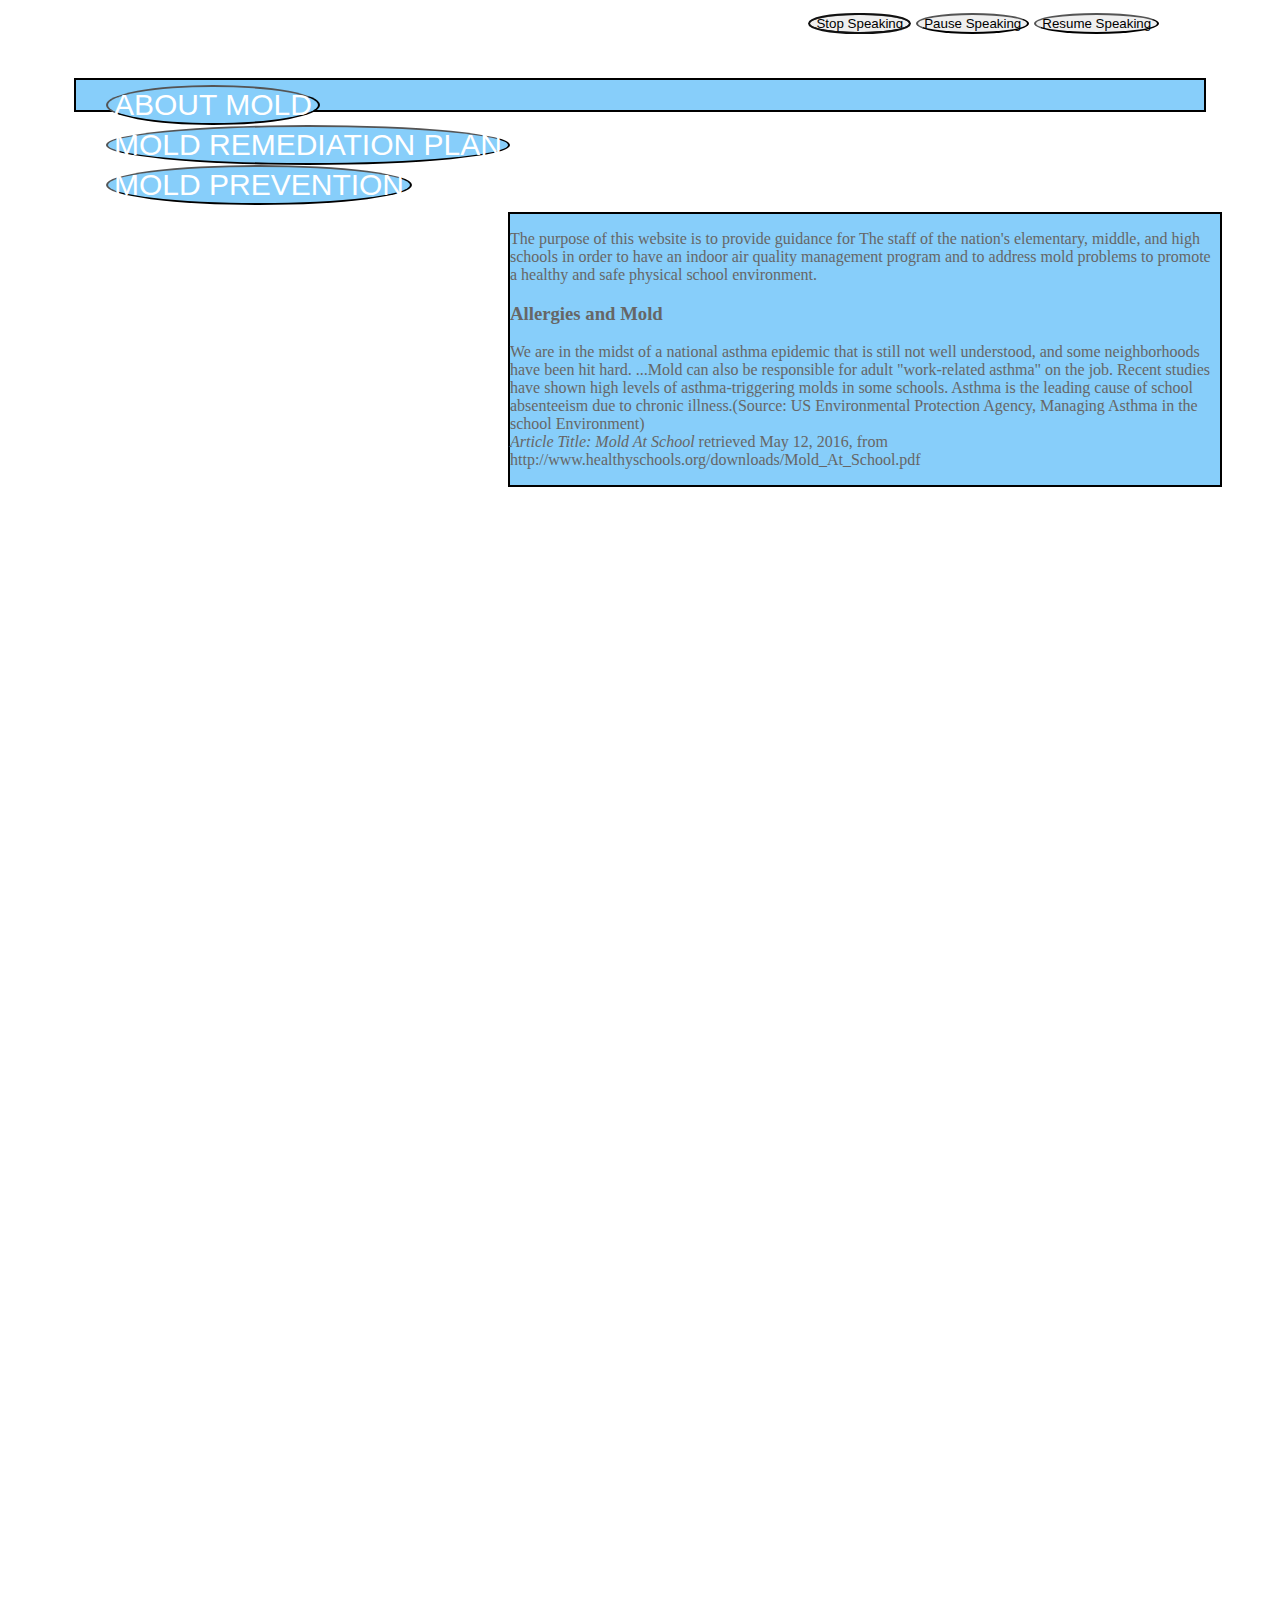
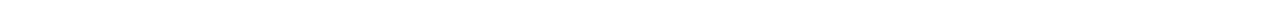
==== index.html @ 625550e2 "First Commit" ====
<!DOCTYPE html>
<html>

<head>
	<meta charset="UTF-8">
	<meta name="viewport" content="width=device-width, initial-scale=1.0"/>
	<title>INNOVATING FOR ENVIRONMENTAL HEALTH</title>
	<link rel="stylesheet" href="css/mold.css">
	<link rel="stylesheet" href="https://js.arcgis.com/3.16/esri/css/esri.css">
	<script src="https://ajax.googleapis.com/ajax/libs/jquery/1.11.3/jquery.min.js"></script>
	<script>
		var needToConfirm = true;
	  
	  window.onbeforeunload = confirmExit;
	  function confirmExit()
		  {
		    if (needToConfirm)
		      window.speechSynthesis.cancel();
		  }
	</script>
	<style>
		body{
			background-image: url("dark-wood.jpg");
		}
		.sidebar {
			display: inline-block;
			margin: 50px 50px 100px 500px;
			/*margin: 20px auto 20px auto;*/
			border: 2px solid #000000;
			background-color: lightskyblue;
		}
		
		}
	</style>
	<link rel="stylesheet" href="https://js.arcgis.com/3.16/esri/css/esri.css">
	<!--<script src="javascript/graphics.js"></script>-->
	<script src="https://js.arcgis.com/3.16/"></script>

</head>
<body>

	<script>
		$(function() {

		var worte = new SpeechSynthesisUtterance("The purpose of this website is to provide guidance for The staff of the nation's elementary, middle, and high schools in order to have an indoor air quality management program and to address mold problems to promote a healthy and safe physical school environment  Allergies and Mold  We are in the midst of a national asthma epidemic that is still not well understood, and some neighborhoods have been hit hard.  Mold can also be responsible for adult work related asthma on the job.  Recent studies have shown high levels of asthma-triggering molds in some schools.  Asthma is the leading cause of school absenteeism due to chronic illness.(Source: US Environmental Protection Agency, Managing Asthma in the school Environment.  <cite>Article Title: Mold At School</cite> retrieved May 12, 2016, from http://www.healthyschools.org/downloads/Mold_At_School.pdf");

			var stimmen = window.speechSynthesis.getVoices();
			worte.lang = "it-IT";
			worte.voice = stimmen[5];
			worte.pitch = 15;
			worte.rate = 1;
			window.speechSynthesis.speak(worte);

			document.getElementById('stop').addEventListener('click', function(event) {
				event.preventDefault();

				window.speechSynthesis.cancel();
				advise.innerHTML = 'Speaker Stopped';
			});

			document.getElementById('pause').addEventListener('click', function(event) {
				event.preventDefault();

				window.speechSynthesis.pause();
				advise.innerHTML = 'Speaker Paused';
			});

			document.getElementById('resume').addEventListener('click', function(event) {
				event.preventDefault();

				window.speechSynthesis.resume();
				advise.innerHTML = 'Speaker Resumes';
			});

			});

	</script>

	<div id="btnspk">
			<span id="btncontrolspeech">
				<button id="stop" autofocus>Stop Speaking</button>
				<button id="pause">Pause Speaking</button>
				<button id="resume">Resume Speaking</button>
				<span id="advise"></span>
			</span>
	</div></br>

	<nav class="homeindex">
		<ul>
			<li><a href="about.html"><button type="button" class="cleanup">ABOUT MOLD</button></a></li></br>
			<li><a href="MoldRemediationPlan.html"><button type="button" class="cleanup">MOLD REMEDIATION PLAN</button></a></li></br>
			<li><a href="moldprevention.html"><button type="button" class="cleanup">MOLD PREVENTION	</button></a></li>
		</ul>
	</nav>

	<article class="sidebar">

			<p>The purpose of this website is to provide guidance for The staff of the nation's elementary, middle, and high schools in order to have an indoor air quality management program and to address mold problems to promote a healthy and safe physical school environment.
			<h3>Allergies and Mold</h3>
			We are in the midst of a national asthma epidemic that is still not well understood, and some neighborhoods have been hit hard.  ...Mold can also be responsible for adult "work-related asthma" on the job.  Recent studies have shown high levels of asthma-triggering molds in some schools.  Asthma is the leading cause of school absenteeism due to chronic illness.(Source: US Environmental Protection Agency, Managing Asthma in the school Environment)
			</br>
			<cite>Article Title: Mold At School</cite> retrieved May 12, 2016, from http://www.healthyschools.org/downloads/Mold_At_School.pdf
			</p>

	</article>

		<div class="col-md-8 embed-responsive embed-responsive-16by9">
        
	        <style>
		        .embed-container {
					position: relative; 
					padding-bottom: 80%; 
					height: 0; 
					max-width: 100%;
				} 
				.embed-container iframe, .embed-container object, .embed-container iframe {
					position: absolute; 
					top: 0; 
					left: 0; 
					width: 100%; 
					height: 100%;
				} 
				small { 
					position: absolute; 
					z-index: 40; 
					bottom: 0; 
					margin-bottom: -15px;
				}
		    </style>

	        <div class="embed-container">

	        	<iframe width="500" height="400" frameborder="0" scrolling="no" marginheight="0" marginwidth="0" title="My First Map" src="//panthergirl2.maps.arcgis.com/apps/Embed/index.html?webmap=7b2bd4f7fd284facb14c6c6a0a34c91e&amp;extent=-146.989,18.0338,-49.9577,61.6756&amp;zoom=true&amp;scale=true&amp;disable_scroll=true&amp;theme=light">
				</iframe>
	        </div>
        
      	</div>

	
  <script src="https://esri.github.io/calcite-bootstrap/assets/js/bootstrap.min.js"></script>
</body>
</html>
---- css/mold.css ----
body {
	color: #666666;
    
    background-position: center;
    
    font-family: Georgia, Times, serif;
}

h1 {
	/*text-indent: -9999px;*/
	width: 940px;
	height: 60px;
	margin: 0px;
}

.wrapper {
	width: 1000px;
	margin: 20px auto 20px auto;
	border: 2px solid #000000;
	background-color: lightskyblue;
}

.wrapper2 {
	width: 1128px;
	margin: 50px auto 50px auto;
	border: 2px solid #000000;
	background-color: lightskyblue;
	padding-left: 20px;
	padding-right: 20px;
}

.wrapper3 {
	width: 200px;
	
}

.homeindex {
	width: 1128px;
	margin: 50px auto 50px auto;
	border: 2px solid #000000;
	background-color: lightskyblue;
	float: center;
}

#btncontrolspeech {
	float: right;
}

#stop{
	border-radius: 50%;
}

#pause{
	border-radius: 50%;
}

#resume{
	border-radius: 50%;
}

#btnspk {
	font-family: "Chaparral Pro", serif;
	font-size: 20px;
	width: 80%;
	margin: 10px 60px 0px 140px;
}

.cleanup:hover {
	background-color: #4caf50;
	color: white;
}

.cleanup {
	background-color: lightskyblue;
	color: white;
	font-size: 30px;
	text-align: center;
	border-radius: 50%;
	-webkit-transition-duration: 0.4s;
	transition-duration: 0.4s;
}

nav {
	clear: both;
	color: #ffffff;
	background-color: #66b3ff;
	height: 30px;
}

nav ul {
	margin: 0px;
	padding: 5px 0px 5px 30px;
}
			
nav li {
	display: inline;
	margin-right: 40px;
}
nav li a {
	color: #ffffff;
}

nav li a:hover, nav li a.current {
	color: #000000;
}

a {
	color: #66b3ff;
	text-decoration: none;
}
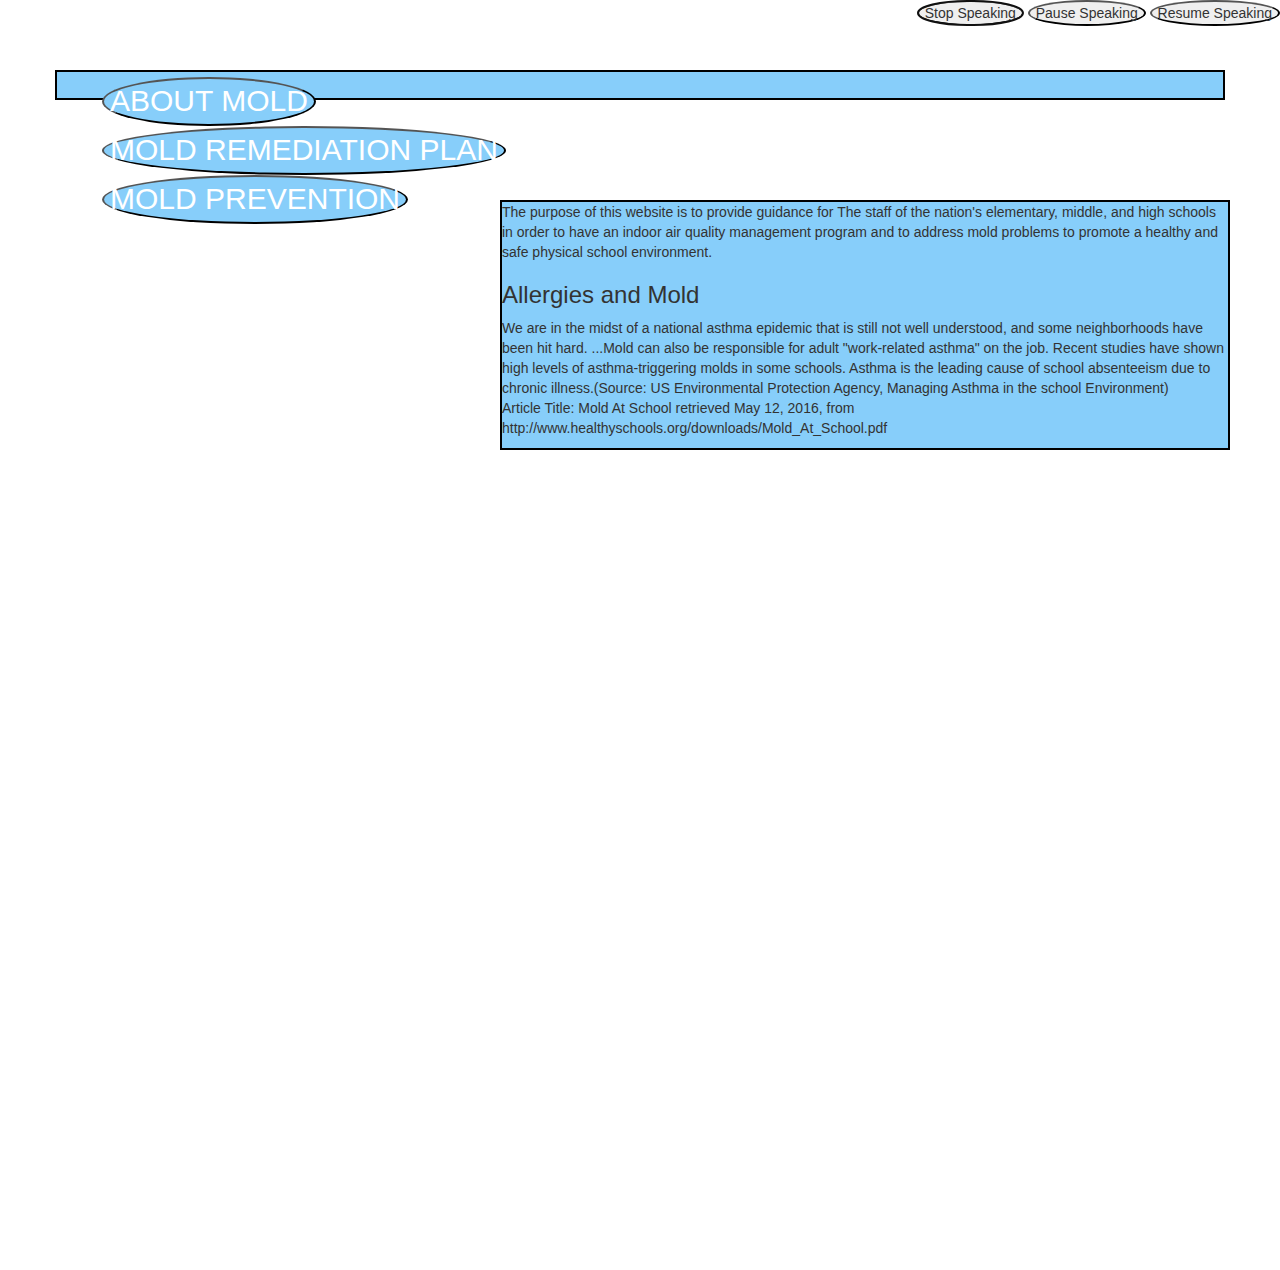
==== commit 7f590d3c: "Added reference to bootstrap.  added new cdn library references for bootstrap and jquery." ====
--- a/index.html
+++ b/index.html
@@ -7,7 +7,14 @@
 	<title>INNOVATING FOR ENVIRONMENTAL HEALTH</title>
 	<link rel="stylesheet" href="css/mold.css">
 	<link rel="stylesheet" href="https://js.arcgis.com/3.16/esri/css/esri.css">
-	<script src="https://ajax.googleapis.com/ajax/libs/jquery/1.11.3/jquery.min.js"></script>
+	<!-- Latest compiled and minified CSS -->
+	<link rel="stylesheet" href="http://maxcdn.bootstrapcdn.com/bootstrap/3.3.6/css/bootstrap.min.css">
+
+	<!-- jQuery library -->
+	<script src="https://ajax.googleapis.com/ajax/libs/jquery/1.12.2/jquery.min.js"></script>
+
+	<!-- Latest compiled JavaScript -->
+	<script src="http://maxcdn.bootstrapcdn.com/bootstrap/3.3.6/js/bootstrap.min.js"></script>
 	<script>
 		var needToConfirm = true;
 	  
@@ -76,7 +83,7 @@
 
 	</script>
 
-	<div id="btnspk">
+	<div id="btnspk container">
 			<span id="btncontrolspeech">
 				<button id="stop" autofocus>Stop Speaking</button>
 				<button id="pause">Pause Speaking</button>
@@ -85,7 +92,7 @@
 			</span>
 	</div></br>
 
-	<nav class="homeindex">
+	<nav class="homeindex container">
 		<ul>
 			<li><a href="about.html"><button type="button" class="cleanup">ABOUT MOLD</button></a></li></br>
 			<li><a href="MoldRemediationPlan.html"><button type="button" class="cleanup">MOLD REMEDIATION PLAN</button></a></li></br>
@@ -99,7 +106,7 @@
 			<h3>Allergies and Mold</h3>
 			We are in the midst of a national asthma epidemic that is still not well understood, and some neighborhoods have been hit hard.  ...Mold can also be responsible for adult "work-related asthma" on the job.  Recent studies have shown high levels of asthma-triggering molds in some schools.  Asthma is the leading cause of school absenteeism due to chronic illness.(Source: US Environmental Protection Agency, Managing Asthma in the school Environment)
 			</br>
-			<cite>Article Title: Mold At School</cite> retrieved May 12, 2016, from http://www.healthyschools.org/downloads/Mold_At_School.pdf
+			<footer>Article Title: Mold At School retrieved May 12, 2016, from http://www.healthyschools.org/downloads/Mold_At_School.pdf</footer>
 			</p>
 
 	</article>
@@ -130,13 +137,11 @@
 
 	        <div class="embed-container">
 
-	        	<iframe width="500" height="400" frameborder="0" scrolling="no" marginheight="0" marginwidth="0" title="My First Map" src="//panthergirl2.maps.arcgis.com/apps/Embed/index.html?webmap=7b2bd4f7fd284facb14c6c6a0a34c91e&amp;extent=-146.989,18.0338,-49.9577,61.6756&amp;zoom=true&amp;scale=true&amp;disable_scroll=true&amp;theme=light">
+	        	<iframe width="500" height="200" frameborder="0" scrolling="no" marginheight="0" marginwidth="0" title="My First Map" src="//panthergirl2.maps.arcgis.com/apps/Embed/index.html?webmap=7b2bd4f7fd284facb14c6c6a0a34c91e&amp;extent=-146.989,18.0338,-49.9577,61.6756&amp;zoom=true&amp;scale=true&amp;disable_scroll=true&amp;theme=light">
 				</iframe>
 	        </div>
         
       	</div>
 
-	
-  <script src="https://esri.github.io/calcite-bootstrap/assets/js/bootstrap.min.js"></script>
 </body>
 </html>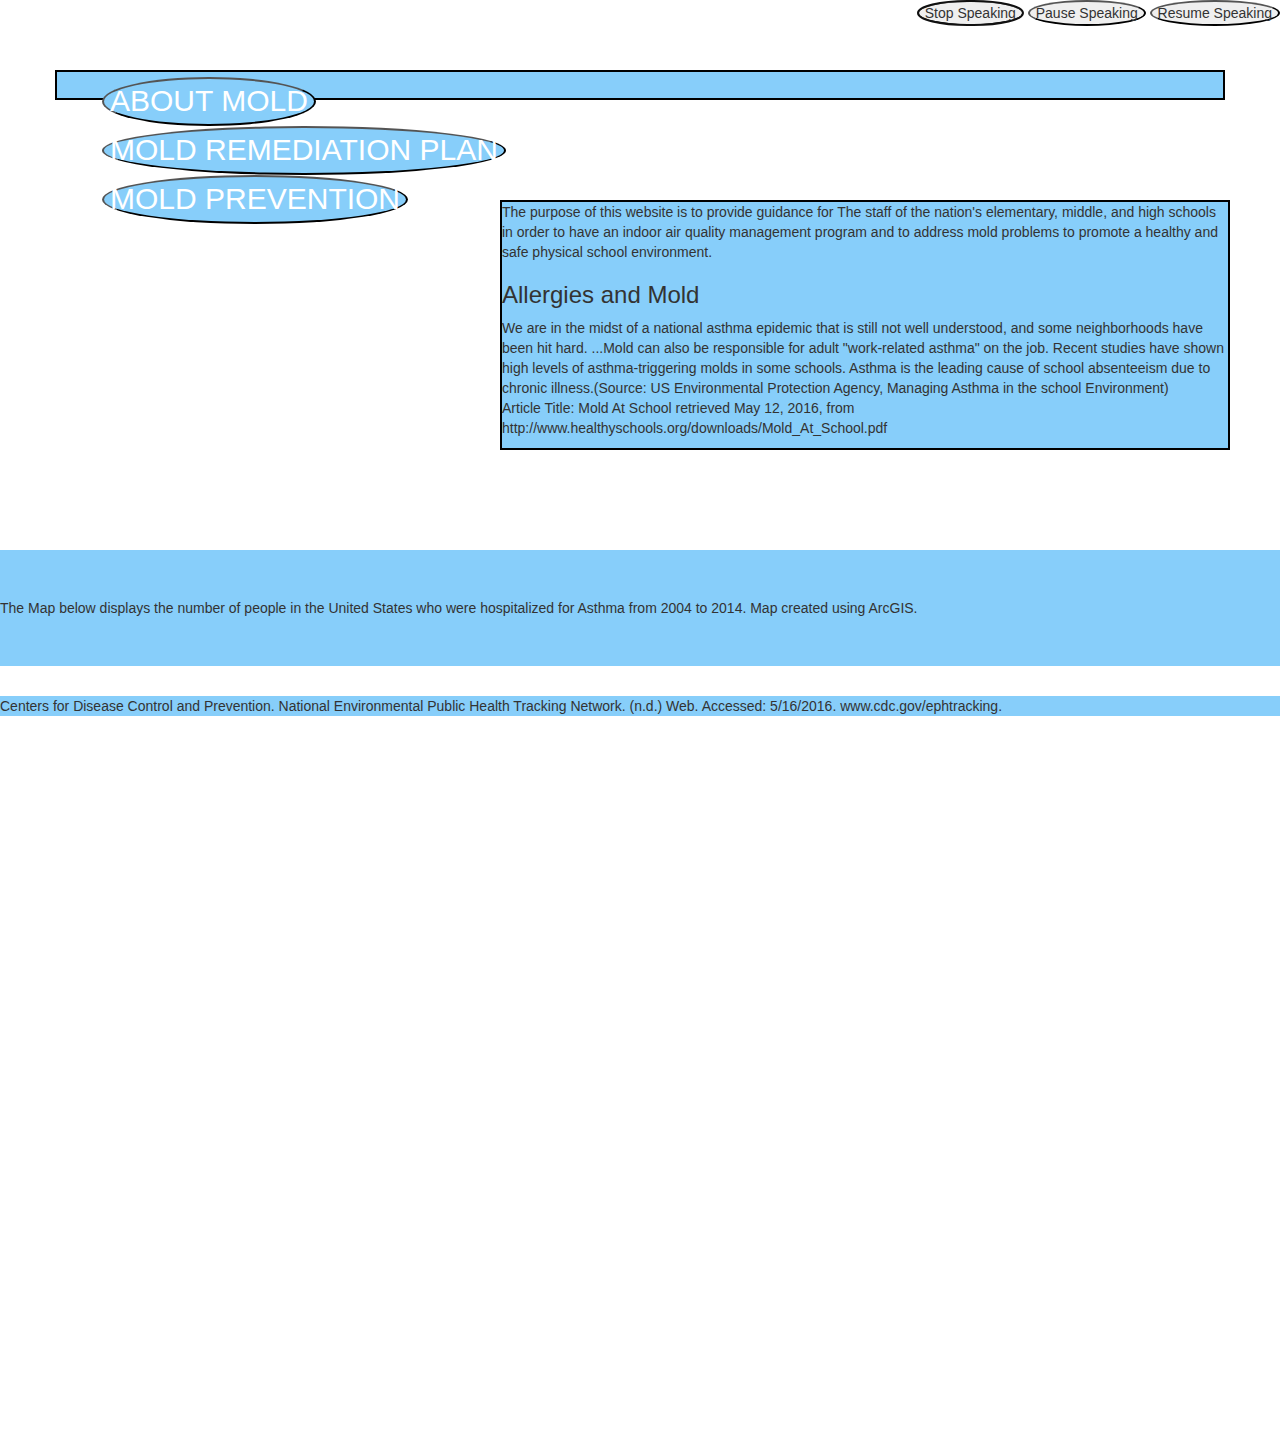
==== commit d7b880d4: "Changed map to reflect asthma data and resized map." ====
--- a/index.html
+++ b/index.html
@@ -36,12 +36,15 @@
 			border: 2px solid #000000;
 			background-color: lightskyblue;
 		}
+		.sidebarmap {
+			background-color: lightskyblue;
+		}
 		
 		}
 	</style>
 	<link rel="stylesheet" href="https://js.arcgis.com/3.16/esri/css/esri.css">
-	<!--<script src="javascript/graphics.js"></script>-->
 	<script src="https://js.arcgis.com/3.16/"></script>
+	<script src="https://js.arcgis.com/3.16/dijit/themes/soria/soria.css"></script>
 
 </head>
 <body>
@@ -108,8 +111,10 @@
 			</br>
 			<footer>Article Title: Mold At School retrieved May 12, 2016, from http://www.healthyschools.org/downloads/Mold_At_School.pdf</footer>
 			</p>
-
 	</article>
+	<p class="jumbotron sidebarmap">
+		The Map below displays the number of people in the United States who were hospitalized for Asthma from 2004 to 2014.  Map created using ArcGIS. <footer class="sidebarmap">Centers for Disease Control and Prevention. National Environmental Public Health Tracking Network. (n.d.) Web. Accessed: 5/16/2016. www.cdc.gov/ephtracking.</footer>
+	</p>
 
 		<div class="col-md-8 embed-responsive embed-responsive-16by9">
         
@@ -137,11 +142,11 @@
 
 	        <div class="embed-container">
 
-	        	<iframe width="500" height="200" frameborder="0" scrolling="no" marginheight="0" marginwidth="0" title="My First Map" src="//panthergirl2.maps.arcgis.com/apps/Embed/index.html?webmap=7b2bd4f7fd284facb14c6c6a0a34c91e&amp;extent=-146.989,18.0338,-49.9577,61.6756&amp;zoom=true&amp;scale=true&amp;disable_scroll=true&amp;theme=light">
+	        	<iframe width="200" height="400" 
+				frameborder="0" scrolling="no" marginheight="0" marginwidth="0" title="Emergency room admittance for Asthma 2004 - 2014" src="//panthergirl2.maps.arcgis.com/apps/Embed/index.html?webmap=78cef011af9d42ba82724e42f5818bb9&amp;extent=-132.9265,19.3657,-55.5828,52.8907&amp;zoom=true&amp;scale=true&amp;disable_scroll=true&amp;theme=light">
 				</iframe>
-	        </div>
         
-      	</div>
+      		</div>
 
 </body>
 </html>